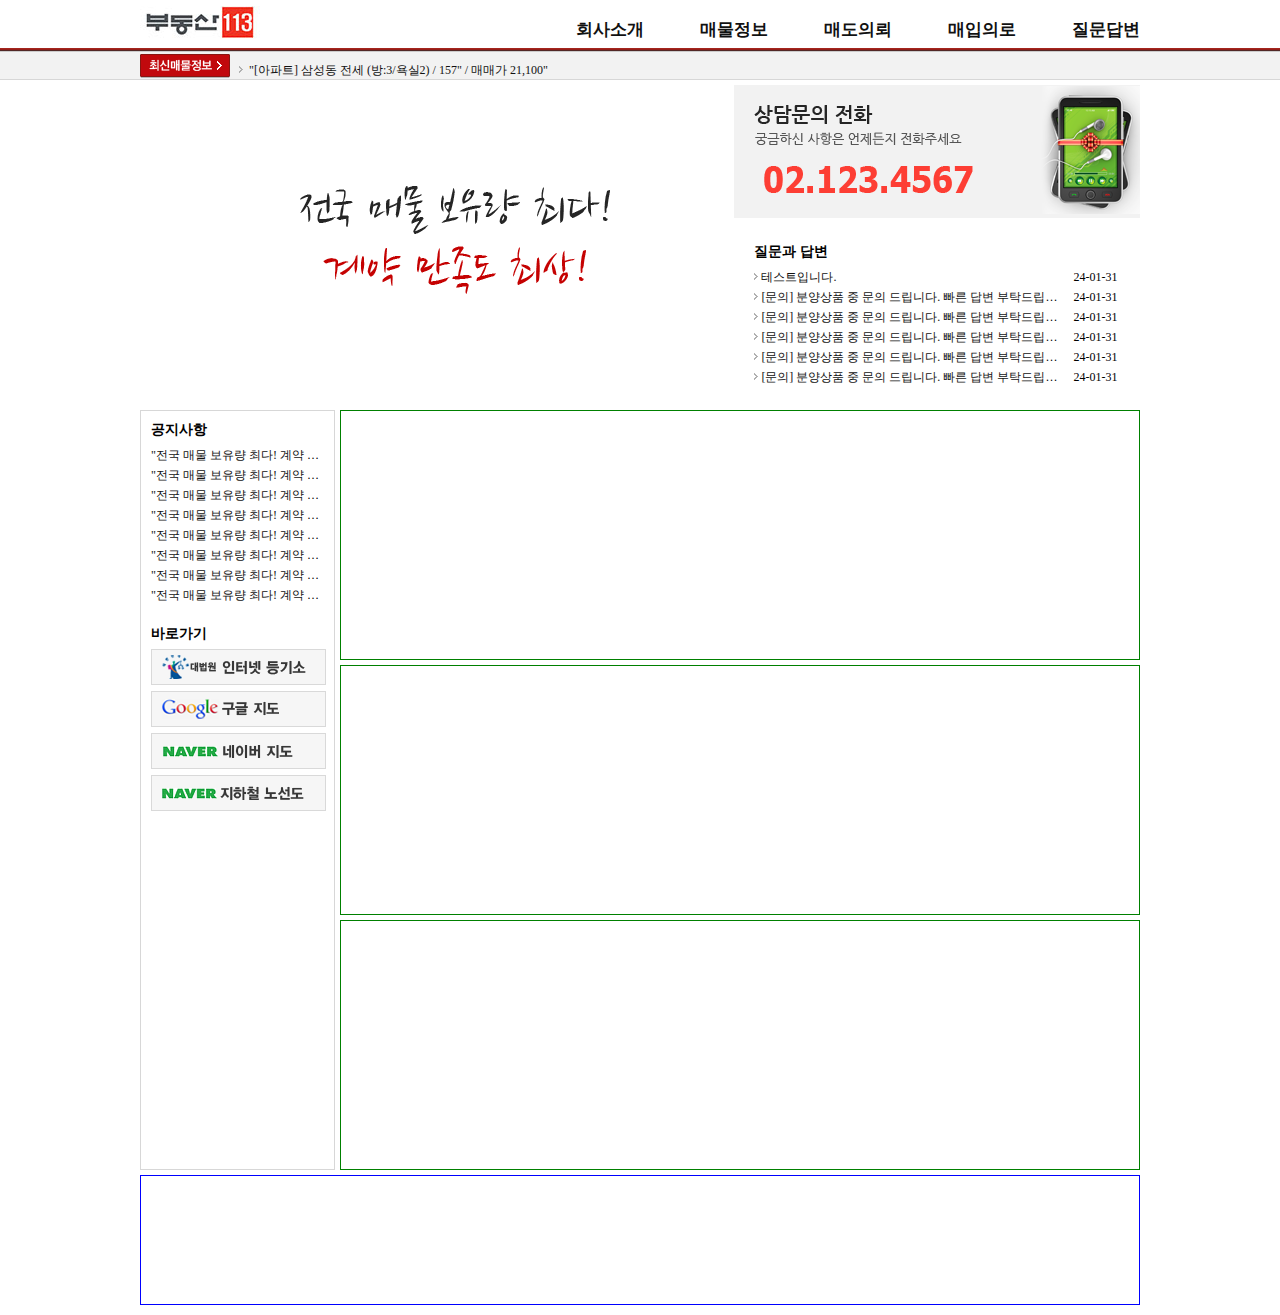
==== real113/index.html @ 03ed905e "ui" ====
<!DOCTYPE html>
<html lang="en">
  <head>
    <meta charset="UTF-8" />
    <meta name="viewport" content="width=device-width, initial-scale=1.0" />
    <title>부동산 레이아웃</title>
    <link rel="stylesheet" href="./css/stylesheet.css">
    <style>
      
    </style>
  </head>
  <body>
    <div class="container">
      <header>
        <div>
          <a href="#"
            ><img class="logo" src="./images/header_logo.jpg" alt="로고"
          /></a>
          <ul class="gnb">
            <li><a href="#">회사소개</a></li>
            <li><a href="#">매물정보</a></li>
            <li><a href="#">매도의뢰</a></li>
            <li><a href="#">매입의로</a></li>
            <li><a href="#">질문답변</a></li>
          </ul>
          <div class="latest">
            <a href="#"
              ><img src="./images/header_txt_latest.gif" alt="최신매물정보"
            /></a>
            <a href="#">
              "[아파트] 삼성동 전세 (방:3/욕실2) / 157" / 매매가 21,100"</a
            ></a>
          </div>
        </div>
      </header>
      <main>
        <div>
          <div class="banner"><img src="./images/main_banner_txt.png" alt="전국 매물 보유량 최다! 계약 만족도 최상!"></div>
          <div class="call">
            <img src="./images/main_call_tit.png" alt="">
            <img src="./images/main_call_txt.png" alt="">
            <img src="./images/main_call_num.png" alt="">
            <img src="./images/main_call_phone.png" alt="">
          </div>
          <div class="qna">
            <h3>질문과 답변</h3>
            <table border="0">
              <tbody>
                <tr>
                <td><img src="./images/ico_latest.gif" alt=">"></td>
                <td><a href="#">테스트입니다.</a></td>
                <td>24-01-31</td>
                </tr>
              <tr>
                <td><img src="./images/ico_latest.gif" alt=">"></td>
                <td><a href="#">[문의] 분양상품 중 문의 드립니다. 빠른 답변 부탁드립니다.</a></td>
                <td>24-01-31</td>
              </tr>
              <tr>
                <td><img src="./images/ico_latest.gif" alt=">"></td>
                <td><a href="#">[문의] 분양상품 중 문의 드립니다. 빠른 답변 부탁드립니다.</a></td>
                <td>24-01-31</td>
              </tr>
              <tr>
                <td><img src="./images/ico_latest.gif" alt=">"></td>
                <td><a href="#">[문의] 분양상품 중 문의 드립니다. 빠른 답변 부탁드립니다.</a></td>
                <td>24-01-31</td>
              </tr>
              <tr>
                <td><img src="./images/ico_latest.gif" alt=">"></td>
                <td><a href="#">[문의] 분양상품 중 문의 드립니다. 빠른 답변 부탁드립니다.</a></td>
                <td>24-01-31</td>
              </tr>
              <tr>
                <td><img src="./images/ico_latest.gif" alt=">"></td>
                <td><a href="#">[문의] 분양상품 중 문의 드립니다. 빠른 답변 부탁드립니다.</a></td>
                <td>24-01-31</td>
              </tr>
              </tbody>
            </table>
          </div>
        </div>
        <section>
          <aside>
            <article class="notice">
              <h3>공지사항</h3>
              <ul>
                <li><a href="#"><img src="" alt="">"전국 매물 보유량 최다! 계약 만족도 최상!."</a></li>
                <li><a href="#"><img src="" alt="">"전국 매물 보유량 최다! 계약 만족도 최상!."</a></li>
                <li><a href="#"><img src="" alt="">"전국 매물 보유량 최다! 계약 만족도 최상!."</a></li>
                <li><a href="#"><img src="" alt="">"전국 매물 보유량 최다! 계약 만족도 최상!."</a></li>
                <li><a href="#"><img src="" alt="">"전국 매물 보유량 최다! 계약 만족도 최상!."</a></li>
                <li><a href="#"><img src="" alt="">"전국 매물 보유량 최다! 계약 만족도 최상!."</a></li>
                <li><a href="#"><img src="" alt="">"전국 매물 보유량 최다! 계약 만족도 최상!."</a></li>
                <li><a href="#"><img src="" alt="">"전국 매물 보유량 최다! 계약 만족도 최상!."</a></li>
              </ul>
            </article>
            <article class="quick">
              <h3>바로가기</h3>
              <a href="#">대법원 인터넷 등기소</a>
              <a href="#">구글 지도</a>
              <a href="#">네이버 지도</a>
              <a href="#">지하철 노선도</a>
            </article>
            <a href="#" class="sell"></a>
            <a href="#" class="buy"></a>
            <div class="banner"></div>
          </aside>
          <article></article>
          <article></article>
          <article></article>
        </section>
      </main>
      <footer></footer>
    </div>
  </body>
</html>
---- real113/css/stylesheet.css ----
/*초기화*/
* {
  margin: 0;
  padding: 0;
  font: normal 12px "고딕";
}
ul,
ol {
  list-style: none;
}
a {
  text-decoration: none;
  color: #111;
}
input,
textarea {
  outline: none;
}

/* container */
.container {
  width: 100%;
  height: auto;
}

/* header */
header {
  width: 100%;
  height: 80px;
  background: url(../images/header_bg.gif);
}

header > div {
  position: relative;
  width: 1000px;
  height: 100%;
  margin: 0 auto;
}

header > a {
  text-decoration: none;
  color: #111;
}
header .logo {
  margin-top: 6px;
}
header .gnb {
  float: right;
  width: 620px;
  height: 32px;
  margin-top: 14px;
  overflow: hidden;
}
header .gnb > li {
  float: left;
  width: 20%;
  height: 100%;
  box-sizing: border-box;
  text-align: right;
}
header .gnb > li > a {
  line-height: 32px;
  font-size: 17px;
  font-weight: bolder;
}
header .latest {
  position: absolute;
  left: 0;
  bottom: 0;
  width: 50%;
  height: 30px;
  box-sizing: border-box;
}
header .latest > a {
  display: inline-block;
  position: relative;
}
header .latest > a:nth-child(1) {
  position: relative;
  margin-top: 4px;
}
header .latest > a:nth-child(2) {
  position: relative;
  top: -4px;
  left: 6px;
}
header .latest > a:nth-child(2)::before {
  content: url(../images/ico_latest.gif);
}

/* main */
main {
  width: 1000px;
  height: auto;
  margin: 5px auto;
}
main > div {
  background: url(..images/main_banner_bg.jpg) no-repeat;
  overflow: hidden;
  width: 1000px;
  height: 320px;
}
main > div > .banner {
  float: left;
  width: 588px;
  height: 320px;
}
main > div > .banner > img {
  margin-top: 100px;
  margin-left: 160px;
}
main > div > .call {
  position: relative;
  float: right;
  width: 406px;
  height: 133px;
  background: #f2f2f2;
}
main > div > .call > img {
  position: absolute;
}
main > div > .call > img:nth-child(1) {
  left: 20px;
  top: 20px;
}
main > div > .call > img:nth-child(2) {
  left: 20px;
  top: 46px;
  z-index: 10;
}
main > div > .call > img:nth-child(3) {
  left: 30px;
  bottom: 20px;
  z-index: 10;
}
main > div > .call > img:nth-child(4) {
  right: 0;
  top: 0;
  z-index: 0;
}

main > div > .qna {
  float: right;
  width: 406px;
  height: 182px;
  margin-top: 5px;
  padding: 20px;
  box-sizing: border-box;
}
main > div > .qna > h3 {
  font-weight: bold;
  font-size: 14px;
}
main > div > .qna > table {
  width: 100%;
  height: auto;
  border-collapse: collapse;
  border-spacing: 0;
  margin-top: 6px;
}
main > div > .qna > table td:nth-child(2) {
  display: inline-block;
  width: 296px;
  text-overflow: ellipsis;
  overflow: hidden;
  white-space: nowrap;
  line-height: 20px;
}
main > div > .qna > a {
  color: inherit;
}
main > section {
  overflow: hidden;
}
main > section > aside {
  float: left;
  width: 195px;
  height: 760px;
  margin-top: 5px;
  border: 1px solid #d7d7d7;
  box-sizing: border-box;
}
main > section > aside > article {
  width: 100%;
  height: 204px;
  padding: 10px;
  box-sizing: border-box;
  overflow: hidden;
}
main > section > aside > article > h3 {
  font-weight: bold;
  font-size: 14px;
}
main > section > aside > article > ul {
  margin-top: 6px;
}
main > section > aside > article > ul > li {
  text-overflow: ellipsis;
  white-space: nowrap;
  overflow: hidden;
  line-height: 20px;
}
main > section > aside > article > a {
  display: block;
  width: 100%;
  height: 34px;
  border: 1px solid #d9d9d9;
  margin-top: 6px;
  font-size: 0;
  background-color: #f6f6f6;
  background-repeat: no-repeat;
  background-position: 10px center;
}
main > section > aside > article > a:nth-of-type(1) {
  background-image: url(../images/aside_quick_court.png);
}
main > section > aside > article > a:nth-of-type(2) {
  background-image: url(../images/aside_quick_google.png);
}
main > section > aside > article > a:nth-of-type(3) {
  background-image: url(../images/aside_quick_naver_map.png);
}
main > section > aside > article > a:nth-of-type(4) {
  background-image: url(../images/aside_quick_naver_subway.png);
}
main > section > article {
  float: right;
  width: 800px;
  height: 250px;
  margin-top: 5px;
  border: 1px solid green;
  box-sizing: border-box;
}

/* footer */
footer {
  width: 1000px;
  height: 130px;
  border: 1px solid blue;
  box-sizing: border-box;
  margin: 0 auto;
  margin-bottom: 10px;
}
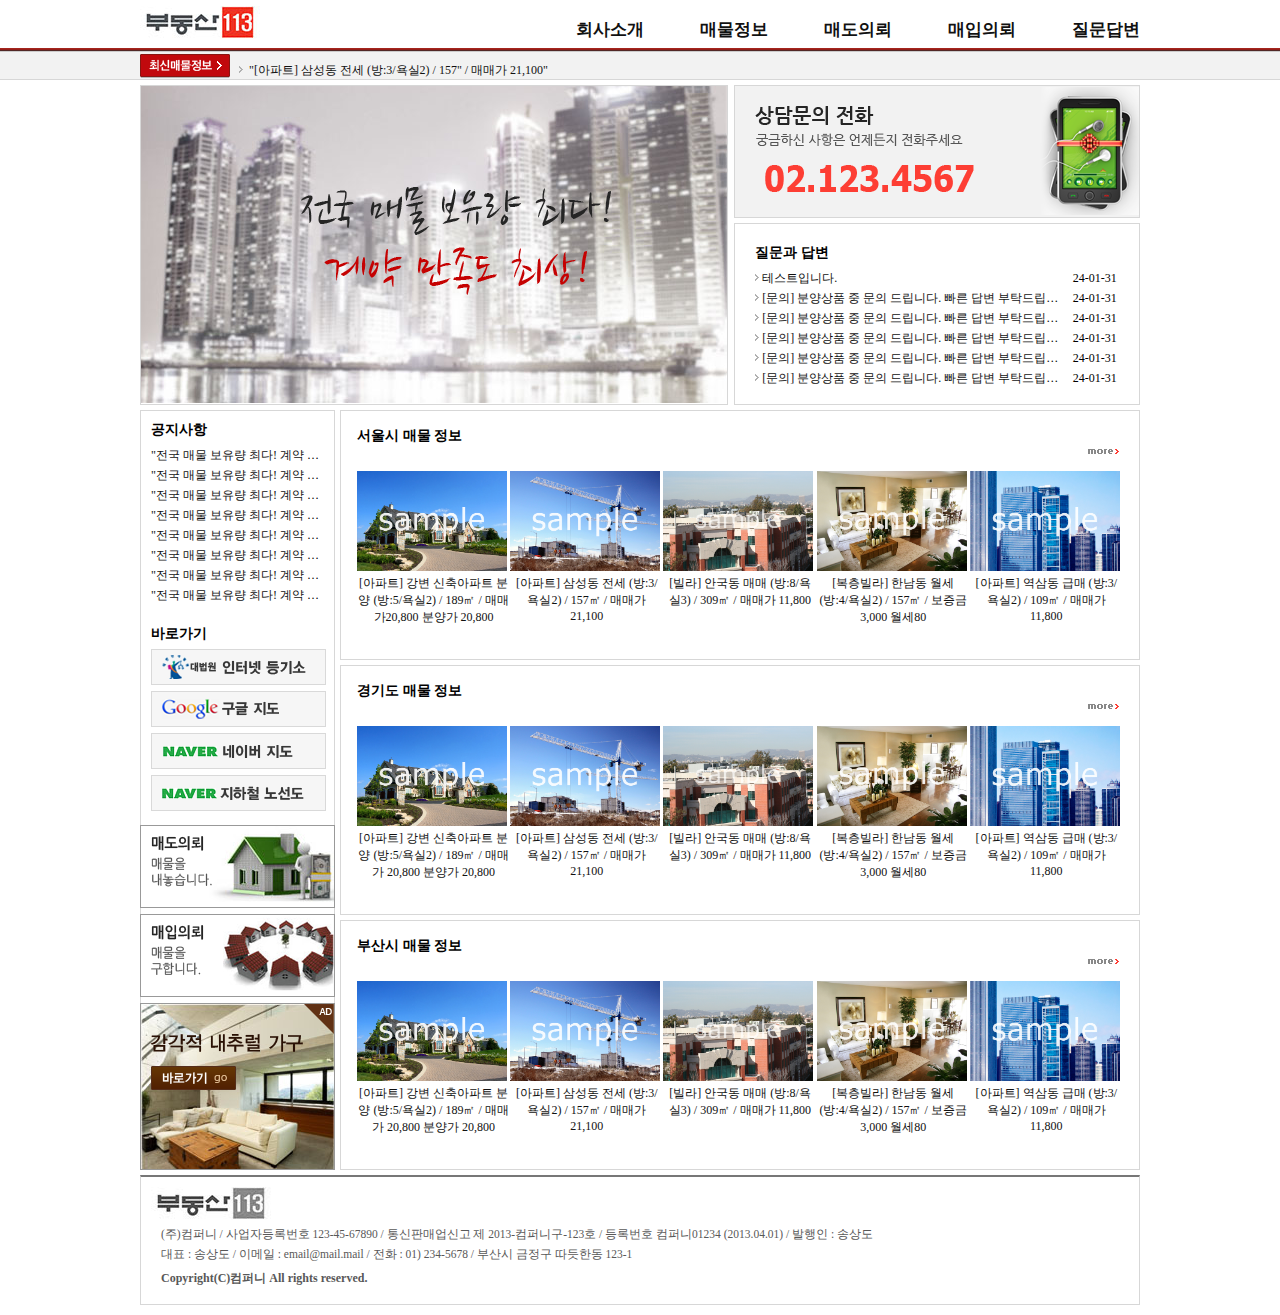
==== commit 0d23b28d: "real113" ====
--- a/real113/index.html
+++ b/real113/index.html
@@ -4,78 +4,106 @@
     <meta charset="UTF-8" />
     <meta name="viewport" content="width=device-width, initial-scale=1.0" />
     <title>부동산 레이아웃</title>
-    <link rel="stylesheet" href="./css/stylesheet.css">
-    <style>
-      
-    </style>
+    <link rel="stylesheet" href="./css/stylesheet.css" />
+    <style></style>
   </head>
   <body>
     <div class="container">
       <header>
         <div>
           <a href="#"
-            ><img class="logo" src="./images/header_logo.jpg" alt="로고"
-          /></a>
+            ><img class="logo" src="./images/header_logo.jpg" alt="로고" />
+          </a>
           <ul class="gnb">
             <li><a href="#">회사소개</a></li>
             <li><a href="#">매물정보</a></li>
             <li><a href="#">매도의뢰</a></li>
-            <li><a href="#">매입의로</a></li>
+            <li><a href="#">매입의뢰</a></li>
             <li><a href="#">질문답변</a></li>
           </ul>
           <div class="latest">
-            <a href="#"
-              ><img src="./images/header_txt_latest.gif" alt="최신매물정보"
-            /></a>
             <a href="#">
-              "[아파트] 삼성동 전세 (방:3/욕실2) / 157" / 매매가 21,100"</a
-            ></a>
+              <img src="./images/header_txt_latest.gif" alt="최신매물정보" />
+            </a>
+            <a href="#">
+              "[아파트] 삼성동 전세 (방:3/욕실2) / 157" / 매매가 21,100"
+            </a>
           </div>
         </div>
       </header>
       <main>
         <div>
-          <div class="banner"><img src="./images/main_banner_txt.png" alt="전국 매물 보유량 최다! 계약 만족도 최상!"></div>
+          <div class="banner">
+            <img
+              src="./images/main_banner_txt.png"
+              alt="전국 매물 보유량 최다! 계약 만족도 최상!"
+            />
+          </div>
           <div class="call">
-            <img src="./images/main_call_tit.png" alt="">
-            <img src="./images/main_call_txt.png" alt="">
-            <img src="./images/main_call_num.png" alt="">
-            <img src="./images/main_call_phone.png" alt="">
+            <img src="./images/main_call_tit.png" alt="" />
+            <img src="./images/main_call_txt.png" alt="" />
+            <img src="./images/main_call_num.png" alt="" />
+            <img src="./images/main_call_phone.png" alt="" />
           </div>
           <div class="qna">
             <h3>질문과 답변</h3>
             <table border="0">
               <tbody>
                 <tr>
-                <td><img src="./images/ico_latest.gif" alt=">"></td>
-                <td><a href="#">테스트입니다.</a></td>
-                <td>24-01-31</td>
-                </tr>
-              <tr>
-                <td><img src="./images/ico_latest.gif" alt=">"></td>
-                <td><a href="#">[문의] 분양상품 중 문의 드립니다. 빠른 답변 부탁드립니다.</a></td>
-                <td>24-01-31</td>
-              </tr>
-              <tr>
-                <td><img src="./images/ico_latest.gif" alt=">"></td>
-                <td><a href="#">[문의] 분양상품 중 문의 드립니다. 빠른 답변 부탁드립니다.</a></td>
-                <td>24-01-31</td>
-              </tr>
-              <tr>
-                <td><img src="./images/ico_latest.gif" alt=">"></td>
-                <td><a href="#">[문의] 분양상품 중 문의 드립니다. 빠른 답변 부탁드립니다.</a></td>
-                <td>24-01-31</td>
-              </tr>
-              <tr>
-                <td><img src="./images/ico_latest.gif" alt=">"></td>
-                <td><a href="#">[문의] 분양상품 중 문의 드립니다. 빠른 답변 부탁드립니다.</a></td>
-                <td>24-01-31</td>
-              </tr>
-              <tr>
-                <td><img src="./images/ico_latest.gif" alt=">"></td>
-                <td><a href="#">[문의] 분양상품 중 문의 드립니다. 빠른 답변 부탁드립니다.</a></td>
-                <td>24-01-31</td>
-              </tr>
+                  <td><img src="./images/ico_latest.gif" alt=">" /></td>
+                  <td><a href="#">테스트입니다.</a></td>
+                  <td>24-01-31</td>
+                </tr>
+                <tr>
+                  <td><img src="./images/ico_latest.gif" alt=">" /></td>
+                  <td>
+                    <a href="#"
+                      >[문의] 분양상품 중 문의 드립니다. 빠른 답변
+                      부탁드립니다.</a
+                    >
+                  </td>
+                  <td>24-01-31</td>
+                </tr>
+                <tr>
+                  <td><img src="./images/ico_latest.gif" alt=">" /></td>
+                  <td>
+                    <a href="#"
+                      >[문의] 분양상품 중 문의 드립니다. 빠른 답변
+                      부탁드립니다.</a
+                    >
+                  </td>
+                  <td>24-01-31</td>
+                </tr>
+                <tr>
+                  <td><img src="./images/ico_latest.gif" alt=">" /></td>
+                  <td>
+                    <a href="#"
+                      >[문의] 분양상품 중 문의 드립니다. 빠른 답변
+                      부탁드립니다.</a
+                    >
+                  </td>
+                  <td>24-01-31</td>
+                </tr>
+                <tr>
+                  <td><img src="./images/ico_latest.gif" alt=">" /></td>
+                  <td>
+                    <a href="#"
+                      >[문의] 분양상품 중 문의 드립니다. 빠른 답변
+                      부탁드립니다.</a
+                    >
+                  </td>
+                  <td>24-01-31</td>
+                </tr>
+                <tr>
+                  <td><img src="./images/ico_latest.gif" alt=">" /></td>
+                  <td>
+                    <a href="#"
+                      >[문의] 분양상품 중 문의 드립니다. 빠른 답변
+                      부탁드립니다.</a
+                    >
+                  </td>
+                  <td>24-01-31</td>
+                </tr>
               </tbody>
             </table>
           </div>
@@ -85,14 +113,54 @@
             <article class="notice">
               <h3>공지사항</h3>
               <ul>
-                <li><a href="#"><img src="" alt="">"전국 매물 보유량 최다! 계약 만족도 최상!."</a></li>
-                <li><a href="#"><img src="" alt="">"전국 매물 보유량 최다! 계약 만족도 최상!."</a></li>
-                <li><a href="#"><img src="" alt="">"전국 매물 보유량 최다! 계약 만족도 최상!."</a></li>
-                <li><a href="#"><img src="" alt="">"전국 매물 보유량 최다! 계약 만족도 최상!."</a></li>
-                <li><a href="#"><img src="" alt="">"전국 매물 보유량 최다! 계약 만족도 최상!."</a></li>
-                <li><a href="#"><img src="" alt="">"전국 매물 보유량 최다! 계약 만족도 최상!."</a></li>
-                <li><a href="#"><img src="" alt="">"전국 매물 보유량 최다! 계약 만족도 최상!."</a></li>
-                <li><a href="#"><img src="" alt="">"전국 매물 보유량 최다! 계약 만족도 최상!."</a></li>
+                <li>
+                  <a href="#"
+                    ><img src="" alt="" />"전국 매물 보유량 최다! 계약 만족도
+                    최상!."</a
+                  >
+                </li>
+                <li>
+                  <a href="#"
+                    ><img src="" alt="" />"전국 매물 보유량 최다! 계약 만족도
+                    최상!."</a
+                  >
+                </li>
+                <li>
+                  <a href="#"
+                    ><img src="" alt="" />"전국 매물 보유량 최다! 계약 만족도
+                    최상!."</a
+                  >
+                </li>
+                <li>
+                  <a href="#"
+                    ><img src="" alt="" />"전국 매물 보유량 최다! 계약 만족도
+                    최상!."</a
+                  >
+                </li>
+                <li>
+                  <a href="#"
+                    ><img src="" alt="" />"전국 매물 보유량 최다! 계약 만족도
+                    최상!."</a
+                  >
+                </li>
+                <li>
+                  <a href="#"
+                    ><img src="" alt="" />"전국 매물 보유량 최다! 계약 만족도
+                    최상!."</a
+                  >
+                </li>
+                <li>
+                  <a href="#"
+                    ><img src="" alt="" />"전국 매물 보유량 최다! 계약 만족도
+                    최상!."</a
+                  >
+                </li>
+                <li>
+                  <a href="#"
+                    ><img src="" alt="" />"전국 매물 보유량 최다! 계약 만족도
+                    최상!."</a
+                  >
+                </li>
               </ul>
             </article>
             <article class="quick">
@@ -102,16 +170,197 @@
               <a href="#">네이버 지도</a>
               <a href="#">지하철 노선도</a>
             </article>
-            <a href="#" class="sell"></a>
-            <a href="#" class="buy"></a>
-            <div class="banner"></div>
+            <a href="#" class="sell">
+              <img src="./images/aside_sell_txt.png" alt="매도의뢰" />
+              <img
+                src="./images/aside_sell_house.jpg"
+                alt="매물을 내놓습니다."
+              />
+            </a>
+            <a href="#" class="buy">
+              <img src="./images/aside_buy_txt.png" alt="매입의뢰" />
+              <img src="./images/aside_buy_house.jpg" alt="매물을 구합니다." />
+            </a>
+            <div class="banner">
+              <img src="./images/aside_banner_ad.png" alt="AD" />
+              <img src="./images/aside_banner_txt.png" alt="감각적 내추럴" />
+              <a href="#"
+                ><img src="./images/aside_banner_go.png" alt="바로가기 go"
+              /></a>
+            </div>
           </aside>
-          <article></article>
-          <article></article>
-          <article></article>
+          <article>
+            <h3>서울시 매물 정보</h3>
+            <a href="#"><img src="./images/ico_more.png" alt="더보기" /></a>
+            <ul>
+              <li>
+                <img
+                  class="thumb"
+                  src="./images/thumbnail_sample1.jpg"
+                  alt="샘플"
+                /><a href="#"
+                  >[아파트] 강변 신축아파트 분양 (방:5/욕실2) / 189㎡ /
+                  매매가20,800 분양가 20,800</a
+                >
+              </li>
+              <li>
+                <img
+                  class="thumb"
+                  src="./images/thumbnail_sample2.jpg"
+                  alt="샘플"
+                /><a href="#"
+                  >[아파트] 삼성동 전세 (방:3/욕실2) / 157㎡ / 매매가 21,100</a
+                >
+              </li>
+              <li>
+                <img
+                  class="thumb"
+                  src="./images/thumbnail_sample3.jpg"
+                  alt="샘플"
+                /><a href="#"
+                  >[빌라] 안국동 매매 (방:8/욕실3) / 309㎡ / 매매가 11,800</a
+                >
+              </li>
+              <li>
+                <img
+                  class="thumb"
+                  src="./images/thumbnail_sample4.jpg"
+                  alt="샘플"
+                /><a href="#"
+                  >[복층빌라] 한남동 월세 (방:4/욕실2) / 157㎡ / 보증금 3,000
+                  월세80</a
+                >
+              </li>
+              <li>
+                <img
+                  class="thumb"
+                  src="./images/thumbnail_sample5.jpg"
+                  alt="샘플"
+                /><a href="#"
+                  >[아파트] 역삼동 급매 (방:3/욕실2) / 109㎡ / 매매가 11,800</a
+                >
+              </li>
+            </ul>
+          </article>
+          <article>
+            <h3>경기도 매물 정보</h3>
+            <a href="#"><img src="./images/ico_more.png" alt="더보기" /></a>
+            <ul>
+              <li>
+                <img
+                  class="thumb"
+                  src="./images/thumbnail_sample1.jpg"
+                  alt="샘플"
+                /><a href="#"
+                  >[아파트] 강변 신축아파트 분양 (방:5/욕실2) / 189㎡ / 매매가
+                  20,800 분양가 20,800</a
+                >
+              </li>
+              <li>
+                <img
+                  class="thumb"
+                  src="./images/thumbnail_sample2.jpg"
+                  alt="샘플"
+                /><a href="#"
+                  >[아파트] 삼성동 전세 (방:3/욕실2) / 157㎡ / 매매가 21,100</a
+                >
+              </li>
+              <li>
+                <img
+                  class="thumb"
+                  src="./images/thumbnail_sample3.jpg"
+                  alt="샘플"
+                /><a href="#"
+                  >[빌라] 안국동 매매 (방:8/욕실3) / 309㎡ / 매매가 11,800</a
+                >
+              </li>
+              <li>
+                <img
+                  class="thumb"
+                  src="./images/thumbnail_sample4.jpg"
+                  alt="샘플"
+                /><a href="#"
+                  >[복층빌라] 한남동 월세 (방:4/욕실2) / 157㎡ / 보증금 3,000
+                  월세80</a
+                >
+              </li>
+              <li>
+                <img
+                  class="thumb"
+                  src="./images/thumbnail_sample5.jpg"
+                  alt="샘플"
+                /><a href="#"
+                  >[아파트] 역삼동 급매 (방:3/욕실2) / 109㎡ / 매매가 11,800</a
+                >
+              </li>
+            </ul>
+          </article>
+          <article>
+            <h3>부산시 매물 정보</h3>
+            <a href="#"><img src="./images/ico_more.png" alt="더보기" /></a>
+            <ul>
+              <li>
+                <img
+                  class="thumb"
+                  src="./images/thumbnail_sample1.jpg"
+                  alt="샘플"
+                /><a href="#"
+                  >[아파트] 강변 신축아파트 분양 (방:5/욕실2) / 189㎡ / 매매가
+                  20,800 분양가 20,800</a
+                >
+              </li>
+              <li>
+                <img
+                  class="thumb"
+                  src="./images/thumbnail_sample2.jpg"
+                  alt="샘플"
+                /><a href="#"
+                  >[아파트] 삼성동 전세 (방:3/욕실2) / 157㎡ / 매매가 21,100</a
+                >
+              </li>
+              <li>
+                <img
+                  class="thumb"
+                  src="./images/thumbnail_sample3.jpg"
+                  alt="샘플"
+                /><a href="#"
+                  >[빌라] 안국동 매매 (방:8/욕실3) / 309㎡ / 매매가 11,800</a
+                >
+              </li>
+              <li>
+                <img
+                  class="thumb"
+                  src="./images/thumbnail_sample4.jpg"
+                  alt="샘플"
+                /><a href="#"
+                  >[복층빌라] 한남동 월세 (방:4/욕실2) / 157㎡ / 보증금 3,000
+                  월세80</a
+                >
+              </li>
+              <li>
+                <img
+                  class="thumb"
+                  src="./images/thumbnail_sample5.jpg"
+                  alt="샘플"
+                /><a href="#"
+                  >[아파트] 역삼동 급매 (방:3/욕실2) / 109㎡ / 매매가 11,800</a
+                >
+              </li>
+            </ul>
+          </article>
         </section>
       </main>
-      <footer></footer>
+      <footer>
+        <img src="./images/footer_logo.jpg" alt="푸터 로고" />
+        <p>
+          (주)컴퍼니 / 사업자등록번호 123-45-67890 / 통신판매업신고 제
+          2013-컴퍼니구-123호 / 등록번호 컴퍼니01234 (2013.04.01) / 발행인 :
+          송상도<br />
+          대표 : 송상도 / 이메일 : email@mail.mail / 전화 : 01) 234-5678 /
+          부산시 금정구 따듯한동 123-1
+          <span>Copyright(C)컴퍼니 All rights reserved.</span>
+        </p>
+      </footer>
     </div>
   </body>
 </html>
--- a/real113/css/stylesheet.css
+++ b/real113/css/stylesheet.css
@@ -23,20 +23,18 @@
   height: auto;
 }
 
-/* header */
+/***************************************************header***************************************************/
 header {
   width: 100%;
   height: 80px;
   background: url(../images/header_bg.gif);
 }
-
 header > div {
   position: relative;
   width: 1000px;
   height: 100%;
   margin: 0 auto;
 }
-
 header > a {
   text-decoration: none;
   color: #111;
@@ -62,6 +60,12 @@
   line-height: 32px;
   font-size: 17px;
   font-weight: bolder;
+}
+header .gnb > li > a:hover {
+  line-height: 32px;
+  font-size: 17px;
+  font-weight: bolder;
+  color: brown;
 }
 header .latest {
   position: absolute;
@@ -84,22 +88,30 @@
   top: -4px;
   left: 6px;
 }
+header .latest > a:nth-child(2):hover {
+  text-decoration: underline;
+}
 header .latest > a:nth-child(2)::before {
   content: url(../images/ico_latest.gif);
 }
 
-/* main */
+/*****************************************main***************************************************/
 main {
   width: 1000px;
   height: auto;
   margin: 5px auto;
 }
 main > div {
-  background: url(..images/main_banner_bg.jpg) no-repeat;
+  background: url(../images/main_banner_bg.jpg) no-repeat;
   overflow: hidden;
   width: 1000px;
   height: 320px;
 }
+main > div > div {
+  border: 1px solid #d7d7d7;
+  box-sizing: border-box;
+}
+/****************************************banner*************************************************/
 main > div > .banner {
   float: left;
   width: 588px;
@@ -109,6 +121,7 @@
   margin-top: 100px;
   margin-left: 160px;
 }
+/*****************************************call*************************************************/
 main > div > .call {
   position: relative;
   float: right;
@@ -138,7 +151,7 @@
   top: 0;
   z-index: 0;
 }
-
+/*****************************************qna*************************************************/
 main > div > .qna {
   float: right;
   width: 406px;
@@ -166,9 +179,13 @@
   white-space: nowrap;
   line-height: 20px;
 }
-main > div > .qna > a {
+main > div > .qna > table td:nth-child(2):hover {
+  text-decoration: underline;
+}
+main > div > .qna > table > a {
   color: inherit;
 }
+/*****************************************notice*************************************************/
 main > section {
   overflow: hidden;
 }
@@ -211,6 +228,7 @@
   background-repeat: no-repeat;
   background-position: 10px center;
 }
+/*******************************************quick*****************************************************/
 main > section > aside > article > a:nth-of-type(1) {
   background-image: url(../images/aside_quick_court.png);
 }
@@ -223,21 +241,105 @@
 main > section > aside > article > a:nth-of-type(4) {
   background-image: url(../images/aside_quick_naver_subway.png);
 }
+main > section > aside > a {
+  position: relative;
+  left: -1px;
+  display: block;
+  width: 195px;
+  height: 83px;
+  border: 1px solid #999;
+  box-sizing: border-box;
+  overflow: hidden;
+  margin-top: 6px;
+}
+main > section > aside > a > img:nth-child(1) {
+  position: absolute;
+  left: 10px;
+  top: 10px;
+}
+main > section > aside > a > img:nth-child(2) {
+  float: right;
+}
+/*******************************************banner*****************************************************/
+main > section > aside > .banner {
+  position: relative;
+  left: -1px;
+  width: 195px;
+  height: 167px;
+  box-sizing: border-box;
+  border: 1px solid #999;
+  margin-top: 6px;
+  background-image: url(../images/aside_banner_bg.jpg);
+}
+main > section > aside > .banner > img:nth-child(1) {
+  float: right;
+}
+main > section > aside > .banner > img:nth-child(2) {
+  margin-left: 10px;
+  margin-top: 30px;
+}
+main > section > aside > .banner > a > img {
+  margin-left: 10px;
+  margin-top: 10px;
+}
+/******************************************매물 정보*****************************************************/
 main > section > article {
   float: right;
   width: 800px;
   height: 250px;
   margin-top: 5px;
-  border: 1px solid green;
-  box-sizing: border-box;
-}
-
-/* footer */
+  padding: 16px;
+  border: 1px solid #d7d7d7;
+  box-sizing: border-box;
+}
+main > section > article > h3 {
+  font-size: 14px;
+  font-weight: bold;
+}
+main > section > article > a {
+  float: right;
+}
+main > section > article > ul {
+  width: 100%;
+  height: auto;
+  overflow: hidden;
+  margin-top: 26px;
+}
+main > section > article > ul > li {
+  float: left;
+  width: 20%;
+  height: 100%;
+}
+main > section > article > ul .thumb {
+  width: 150px;
+  height: 100px;
+}
+main > section > article > ul > li > a {
+  display: block;
+  text-align: center;
+}
+main > section > article > ul > li > a:hover {
+  text-decoration: underline;
+}
+/****************************** footer*********************************** */
 footer {
   width: 1000px;
   height: 130px;
-  border: 1px solid blue;
+  border: 1px solid #d7d7d7;
+  border-top: 2px solid #777777;
+  padding: 10px;
   box-sizing: border-box;
   margin: 0 auto;
   margin-bottom: 10px;
 }
+footer > p {
+  font-size: 11.5px;
+  color: #585858;
+  line-height: 20px;
+  margin-left: 10px;
+}
+footer > p > span {
+  display: block;
+  margin-top: 6px;
+  font-weight: bold;
+}
